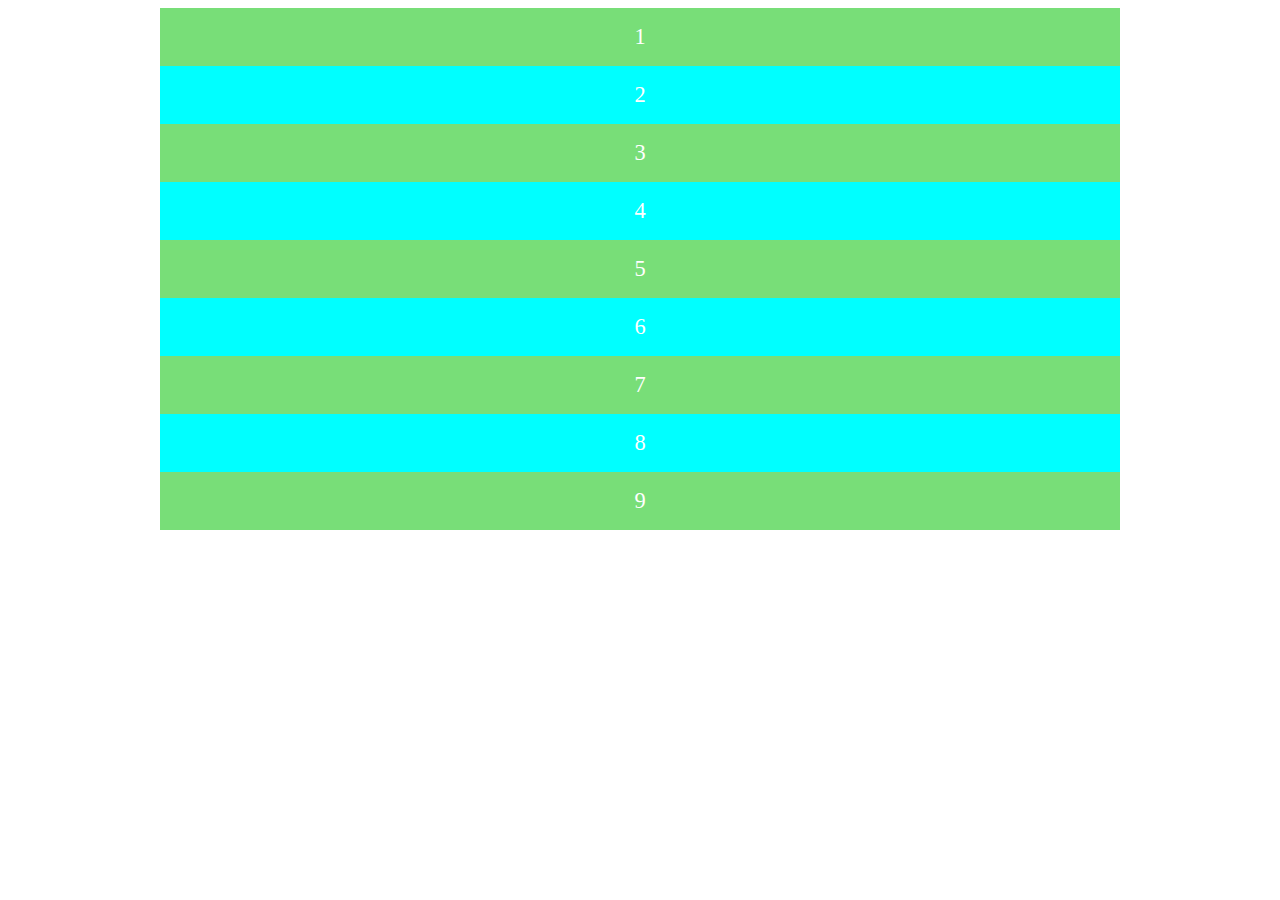
==== index.html @ 969ee8cb "Boilerplate set for the CSS Grid Playground" ====
<!DOCTYPE html>
<html lang="en">

<head>
  <meta charset="UTF-8">
  <meta name="viewport" content="width=device-width, initial-scale=1.0">
  <link rel="stylesheet" href="./style.css">
  <title>CSS GRID</title>

</head>

<body>
  <main class="main-container">
    <div>1</div>
    <div>2</div>
    <div>3</div>
    <div>4</div>
    <div>5</div>
    <div>6</div>
    <div>7</div>
    <div>8</div>
    <div>9</div>
  </main>
</body>

</html>
---- style.css ----
body{
  text-align: center ;
  color: #fff;
  font-size: 1.4rem;
}
.main-container{
  max-width: 960px;
  margin: 0 auto;
}

.main-container div{
  background-color: #78de78;
  padding: 1rem 0;
}

.main-container div:nth-child(even){
  background-color: aqua;
}
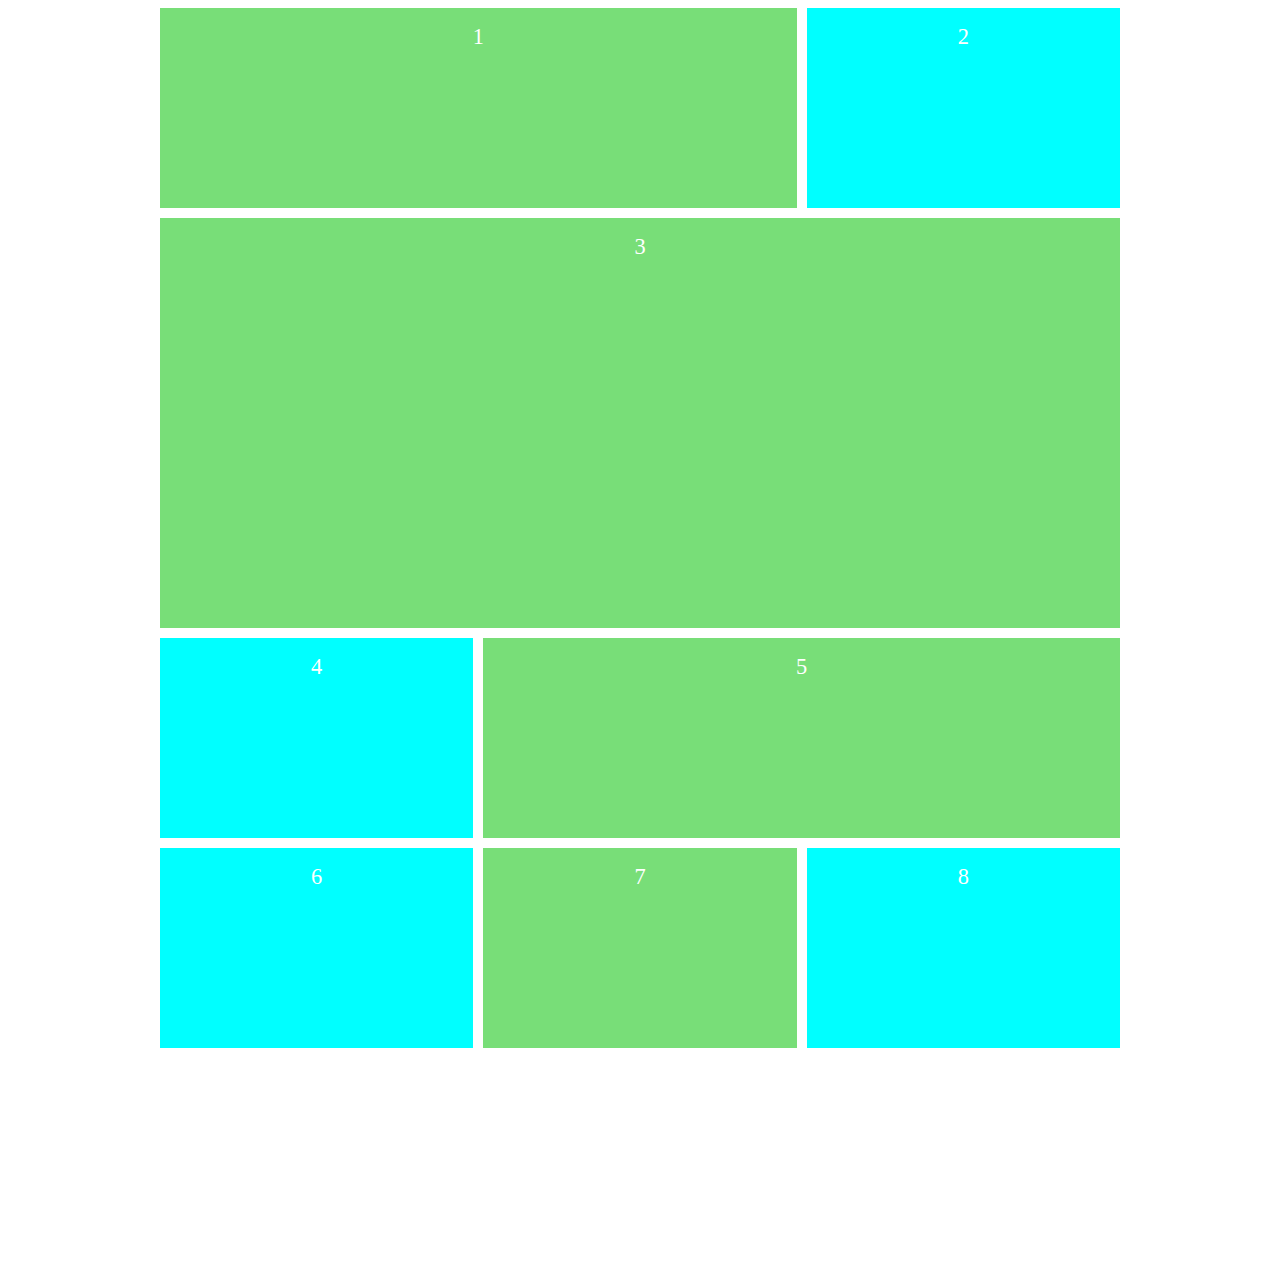
==== commit f3c2aba0: "grid-column to play around with grid lines" ====
--- a/index.html
+++ b/index.html
@@ -11,15 +11,14 @@
 
 <body>
   <main class="main-container">
-    <div>1</div>
-    <div>2</div>
-    <div>3</div>
-    <div>4</div>
-    <div>5</div>
-    <div>6</div>
-    <div>7</div>
-    <div>8</div>
-    <div>9</div>
+    <div class="one">1</div>
+    <div class="two">2</div>
+    <div class="three">3</div>
+    <div class="four">4</div>
+    <div class="five">5</div>
+    <div class="six">6</div>
+    <div class="seven">7</div>
+    <div class="eight">8</div>
   </main>
 </body>
 
--- a/style.css
+++ b/style.css
@@ -6,7 +6,26 @@
 .main-container{
   max-width: 960px;
   margin: 0 auto;
+  display: grid;
+  /* grid-template-columns: 33.3% 33.3% 33.3%; */
+  /* grid-template-columns: 1fr 1fr 1fr; */
+  /*---
+  grid-template-columns: repeat(3,1fr);
+  grid-auto-rows: minmax(200px,auto)  ;
+  grid-column-gap:1rem;
+  grid-row-gap:10px;
+  ---*/
+
+  /* --- Making two dimensional row and columns 
+         Playing with the grid lines 
+  --- */
+
+  grid-template-columns: repeat(3,1fr);
+  grid-template-rows: repeat(6,minmax(200px, auto));
+  grid-gap:10px;
 }
+
+
 
 .main-container div{
   background-color: #78de78;
@@ -15,4 +34,18 @@
 
 .main-container div:nth-child(even){
   background-color: aqua;
-}+}
+
+/* --- Styling individual items based on our layout --- */
+.one{
+  grid-column-start: 1;
+  grid-column-end: 3;
+}
+
+.three{
+  grid-column: 1/4;
+  grid-row: 2/4;
+}
+.five{
+  grid-column:2/4
+}
